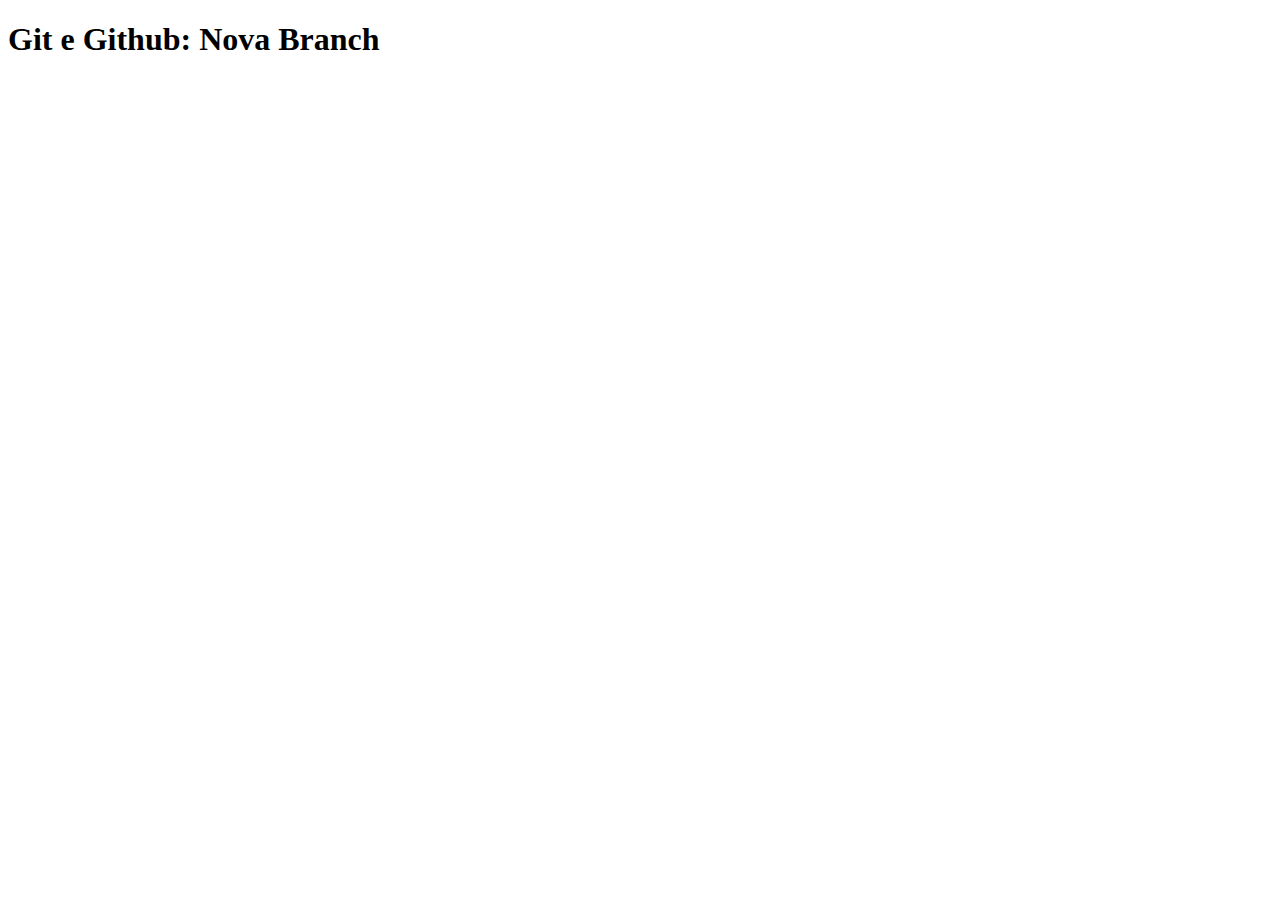
==== index.html @ c5499821 "Create index.html" ====
<!DOCTYPE html>
<html lang="en">
<head>
    <meta charset="UTF-8">
    <meta name="viewport" content="width=device-width, initial-scale=1.0">
    <title>Document</title>
</head>
<body>
    <main>
        <h1>Git e Github: Nova Branch</h1>
    </main>
</body>
</html>
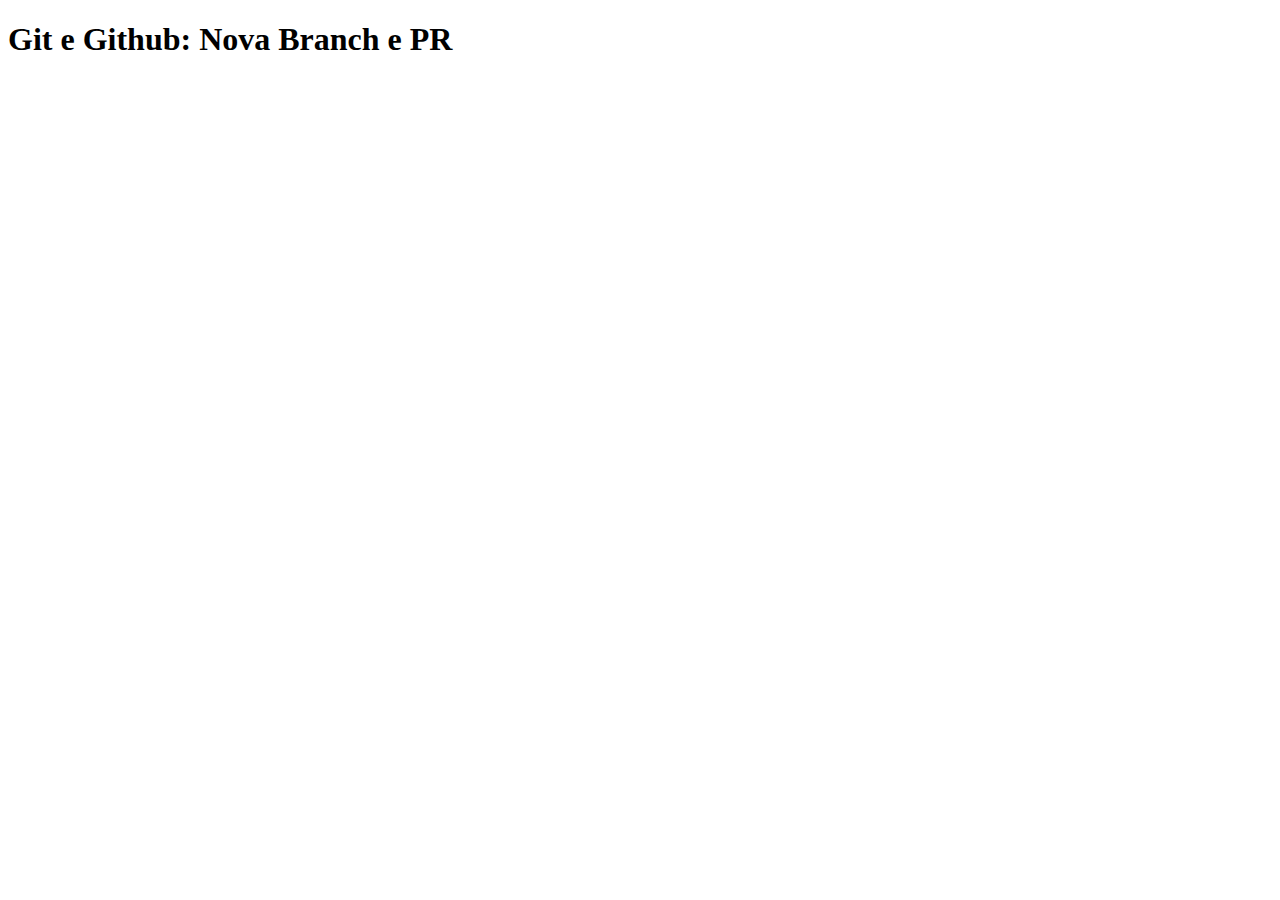
==== commit 22e3be7b: "[fix]: Ajustei o index.html" ====
--- a/index.html
+++ b/index.html
@@ -7,7 +7,7 @@
 </head>
 <body>
     <main>
-        <h1>Git e Github: Nova Branch</h1>
+        <h1>Git e Github: Nova Branch e PR</h1>
     </main>
 </body>
 </html>